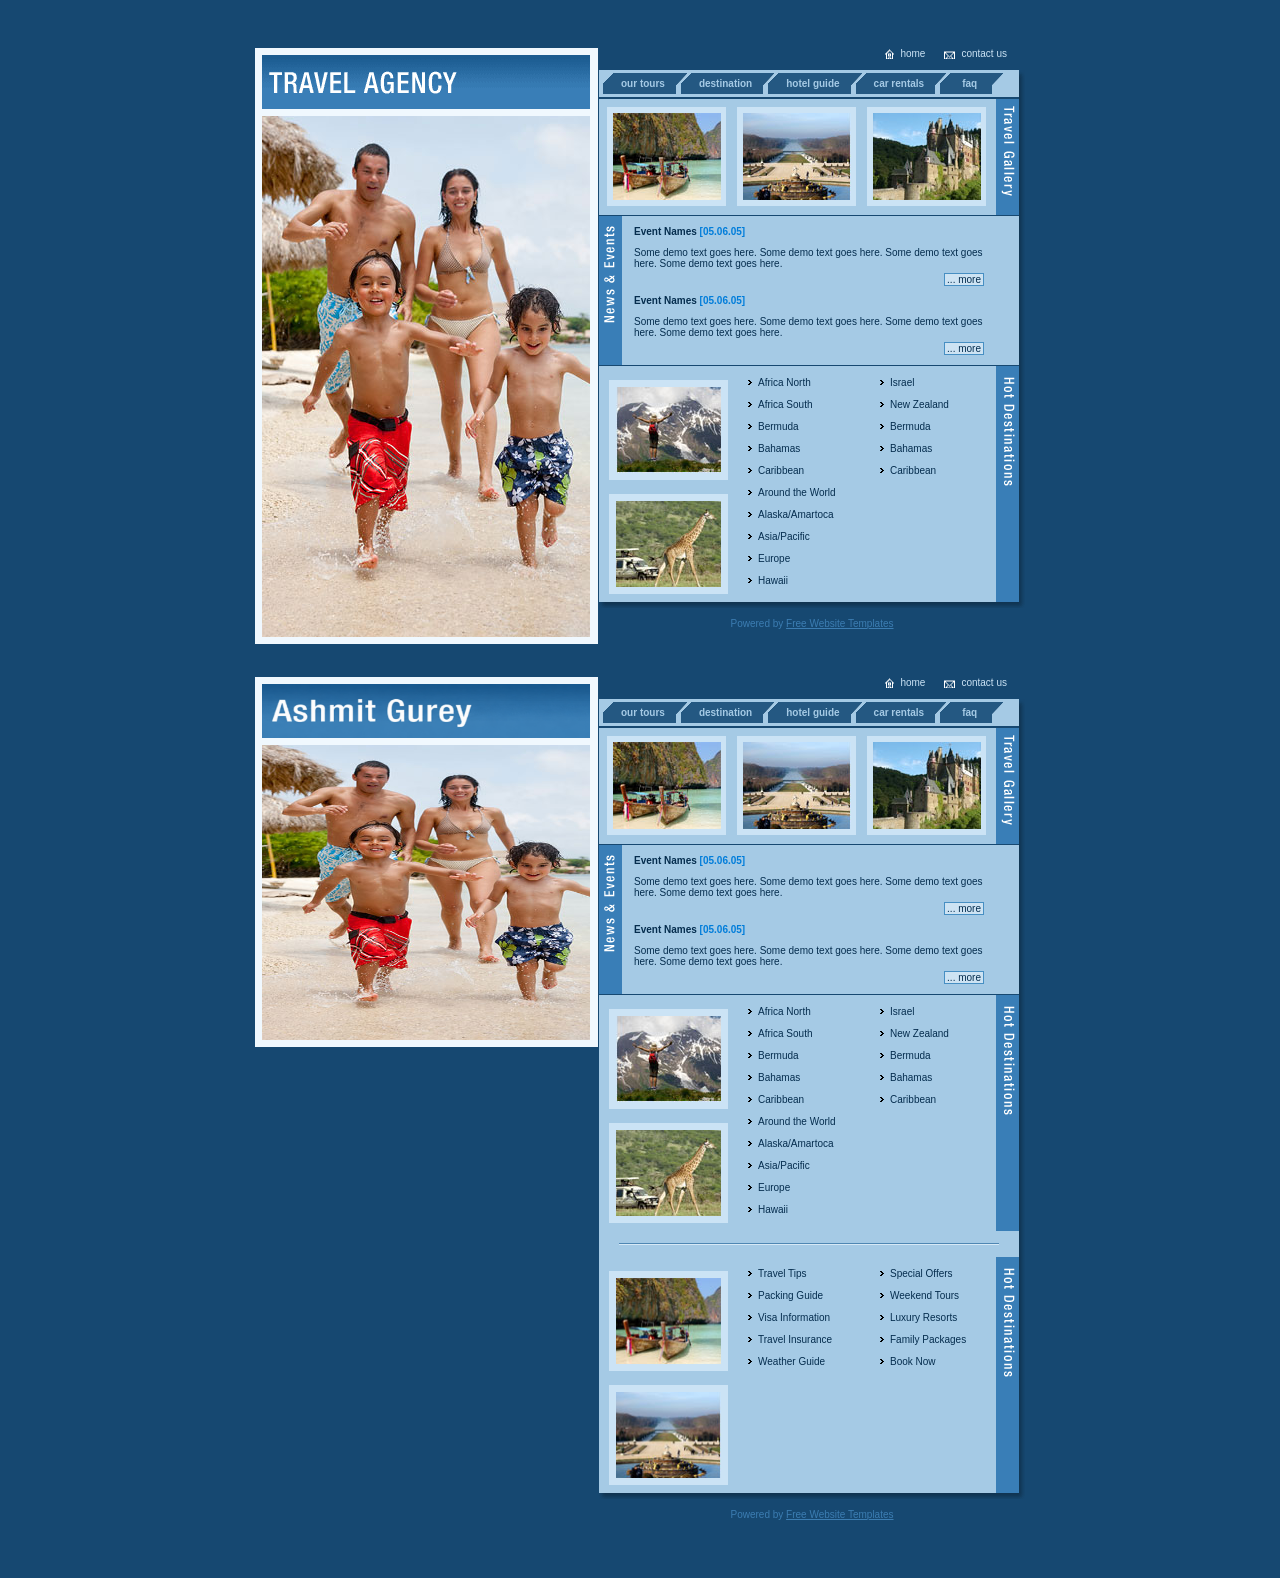
==== index.html @ b682b252 "Update index.html" ====
<!DOCTYPE html PUBLIC "-//W3C//DTD XHTML 1.0 Transitional//EN" "http://www.w3.org/TR/xhtml1/DTD/xhtml1-transitional.dtd">

<html xmlns="http://www.w3.org/1999/xhtml">
<head>
  <title>Free Website Templates</title>
  <meta http-equiv="Content-Type" content="text/html; charset=utf-8" />
  <link rel="stylesheet" href="style.css" type="text/css" media="screen" />
</head>
<!DOCTYPE html PUBLIC "-//W3C//DTD XHTML 1.0 Transitional//EN" "http://www.w3.org/TR/xhtml1/DTD/xhtml1-transitional.dtd">

<html xmlns="http://www.w3.org/1999/xhtml">
<head>
  <title>Free Website Templates</title>
  <meta http-equiv="Content-Type" content="text/html; charset=utf-8" />
  <link rel="stylesheet" href="style.css" type="text/css" media="screen" />
</head>

<body>
  <div id="wrapper">
      <div id="col">
          <h1><a href="http://www.freewebsitetemplates.com"><img src="images/logo.gif" width="328" height="54" alt="Travel Agency" /></a></h1>
          <img src="images/side_photo.jpg" width="328" height="521" alt="Climb that mountain" />
      </div><!-- end col -->
      <div id="micronav">
          <a href="http://www.freewebsitetemplates.com" class="mail">contact us</a>
          <a href="http://www.freewebsitetemplates.com" class="home">home</a>
      </div><!-- end micronav -->
      <div id="spacer"> </div>
      <div id="body">
          <div class="i"><div class="j">
              <div id="nav">
                  <span>&nbsp;</span>
                  <a href="http://www.freewebsitetemplates.com">our tours</a>
                  <a href="http://www.freewebsitetemplates.com">destination</a>
                  <a href="http://www.freewebsitetemplates.com">hotel guide</a>
                  <a href="http://www.freewebsitetemplates.com">car rentals</a>
                  <a href="http://www.freewebsitetemplates.com" class="last">faq</a>
                  <div class="clear"></div>
              </div><!-- end nav -->
              <div id="gal" class="rtitle">
                  <h2><img src="images/title_travel_gallery.gif" width="23" height="101" alt="travel gallery" /></h2>
                  
                  <div class="pic"><a href="http://www.freewebsitetemplates.com"><img src="images/photo_1.jpg" width="108" height="87" alt="photo 1" /></a></div>
                  <div class="pic"><a href="http://www.freewebsitetemplates.com"><img src="images/photo_2.jpg" width="108" height="87" alt="photo 2" /></a></div>
                  <div class="pic"><a href="http://www.freewebsitetemplates.com"><img src="images/photo_3.jpg" width="108" height="87" alt="photo 3" /></a></div>
                  
                  <div class="clear"></div>
              </div><!-- end .rtitle -->
              <div class="ltitle">
                  <h2><img src="images/title_news_and_events.gif" width="23" height="109" alt="news and events" /></h2>
                  
                  <h3><a href="http://www.freewebsitetemplates.com">Event Names</a> [05.06.05]</h3>
                  <p>Some demo text goes here. Some demo text goes here. Some demo text goes here. Some demo text goes here.</p>
                  <p class="readmore"><a href="http://www.freewebsitetemplates.com">... more</a></p>

                  <h3><a href="http://www.freewebsitetemplates.com">Event Names</a> [05.06.05]</h3>
                  <p>Some demo text goes here. Some demo text goes here. Some demo text goes here. Some demo text goes here.</p>
                  <p class="readmore"><a href="http://www.freewebsitetemplates.com">... more</a></p>
                  
                  <div class="clear"></div>
              </div><!-- end .ltitle -->
              <div class="rtitle">
                  <h2><img src="images/title_hot_destinations.gif" width="23" height="121" alt="hot destinations" /></h2>
                  
                  <div id="mgal">
                      <div class="pic"><a href="http://www.freewebsitetemplates.com"><img src="images/photo_4.jpg" width="105" height="86" alt="photo 1" /></a></div>
                      <div class="pic"><a href="http://www.freewebsitetemplates.com"><img src="images/photo_5.jpg" width="105" height="86" alt="photo 2" /></a></div>
                  </div><!-- end mgal -->
                  
                  <ul class="floating">
                      <li><a href="http://www.freewebsitetemplates.com">Africa North</a></li>
                      <li><a href="http://www.freewebsitetemplates.com">Africa South</a></li>
                      <li><a href="http://www.freewebsitetemplates.com">Bermuda</a></li>
                      <li><a href="http://www.freewebsitetemplates.com">Bahamas</a></li>
                      <li><a href="http://www.freewebsitetemplates.com">Caribbean</a></li>
                      <li><a href="http://www.freewebsitetemplates.com">Around the World</a></li>
                      <li><a href="http://www.freewebsitetemplates.com">Alaska/Amartoca</a></li>
                      <li><a href="http://www.freewebsitetemplates.com">Asia/Pacific</a></li>
                      <li><a href="http://www.freewebsitetemplates.com">Europe</a></li>
                      <li><a href="http://www.freewebsitetemplates.com">Hawaii</a></li>
                  </ul>               
                                      
                  <ul class="floating">                
                      <li><a href="http://www.freewebsitetemplates.com">Israel</a></li>
                      <li><a href="http://www.freewebsitetemplates.com">New Zealand</a></li>
                      <li><a href="http://www.freewebsitetemplates.com">Bermuda</a></li>
                      <li><a href="http://www.freewebsitetemplates.com">Bahamas</a></li>
                      <li><a href="http://www.freewebsitetemplates.com">Caribbean</a></li>
                  </ul>
                  
                  <div class="clear"></div>
              </div><!-- end .rtitle -->
          </div></div><!-- end .i, .j -->
      </div><!-- end body -->
      <div id="footer">
	  <!-- Do not remove read http://www.freewebsitetemplates.com/termsofuse/ -->
          <p>Powered by <a href="http://www.freewebsitetemplates.com">Free Website Templates</a></p>
      </div><!-- end footer -->
  </div><!-- end wrapper -->
</body>
</html>
<body>
  <div id="wrapper">
      <div id="col">
          <h1><a href="http://www.freewebsitetemplates.com"><img src="images/ChatGPT Image Jul 28, 2026 at 12_11_05 AM.png" width="328" height="54" alt="Travel Agency" /></a></h1>
          <img src="images/side_photo.jpg" width="328" height="295" alt="Climb that mountain" />
    </div><!-- end col -->
      <div id="micronav">
          <a href="http://www.freewebsitetemplates.com" class="mail">contact us</a>
          <a href="http://www.freewebsitetemplates.com" class="home">home</a>
      </div><!-- end micronav -->
      <div id="spacer"> </div>
      <div id="body">
          <div class="i"><div class="j">
              <div id="nav">
                  <span>&nbsp;</span>
                  <a href="http://www.freewebsitetemplates.com">our tours</a>
                  <a href="http://www.freewebsitetemplates.com">destination</a>
                  <a href="http://www.freewebsitetemplates.com">hotel guide</a>
                  <a href="http://www.freewebsitetemplates.com">car rentals</a>
                  <a href="http://www.freewebsitetemplates.com" class="last">faq</a>
                  <div class="clear"></div>
              </div><!-- end nav -->
              <div id="gal" class="rtitle">
                  <h2><img src="images/title_travel_gallery.gif" width="23" height="101" alt="travel gallery" /></h2>
                  
                  <div class="pic"><a href="http://www.freewebsitetemplates.com"><img src="images/photo_1.jpg" width="108" height="87" alt="photo 1" /></a></div>
                  <div class="pic"><a href="http://www.freewebsitetemplates.com"><img src="images/photo_2.jpg" width="108" height="87" alt="photo 2" /></a></div>
                  <div class="pic"><a href="http://www.freewebsitetemplates.com"><img src="images/photo_3.jpg" width="108" height="87" alt="photo 3" /></a></div>
                  
                  <div class="clear"></div>
              </div><!-- end .rtitle -->
              <div class="ltitle">
                  <h2><img src="images/title_news_and_events.gif" width="23" height="109" alt="news and events" /></h2>
                  
                  <h3><a href="http://www.freewebsitetemplates.com">Event Names</a> [05.06.05]</h3>
                  <p>Some demo text goes here. Some demo text goes here. Some demo text goes here. Some demo text goes here.</p>
                  <p class="readmore"><a href="http://www.freewebsitetemplates.com">... more</a></p>

                  <h3><a href="http://www.freewebsitetemplates.com">Event Names</a> [05.06.05]</h3>
                  <p>Some demo text goes here. Some demo text goes here. Some demo text goes here. Some demo text goes here.</p>
                  <p class="readmore"><a href="http://www.freewebsitetemplates.com">... more</a></p>
                  
                  <div class="clear"></div>
              </div><!-- end .ltitle -->
<div class="rtitle">
    <h2><img src="images/title_hot_destinations.gif" width="23" height="121" alt="hot destinations" /></h2>

    <div id="mgal">
        <div class="pic"><a href="http://www.freewebsitetemplates.com"><img src="images/photo_4.jpg" width="105" height="86" alt="photo 1" /></a></div>
        <div class="pic"><a href="http://www.freewebsitetemplates.com"><img src="images/photo_5.jpg" width="105" height="86" alt="photo 2" /></a></div>
    </div><!-- end mgal -->

    <ul class="floating">
        <li><a href="http://www.freewebsitetemplates.com">Africa North</a></li>
        <li><a href="http://www.freewebsitetemplates.com">Africa South</a></li>
        <li><a href="http://www.freewebsitetemplates.com">Bermuda</a></li>
        <li><a href="http://www.freewebsitetemplates.com">Bahamas</a></li>
        <li><a href="http://www.freewebsitetemplates.com">Caribbean</a></li>
        <li><a href="http://www.freewebsitetemplates.com">Around the World</a></li>
        <li><a href="http://www.freewebsitetemplates.com">Alaska/Amartoca</a></li>
        <li><a href="http://www.freewebsitetemplates.com">Asia/Pacific</a></li>
        <li><a href="http://www.freewebsitetemplates.com">Europe</a></li>
        <li><a href="http://www.freewebsitetemplates.com">Hawaii</a></li>
    </ul>

    <ul class="floating">
        <li><a href="http://www.freewebsitetemplates.com">Israel</a></li>
        <li><a href="http://www.freewebsitetemplates.com">New Zealand</a></li>
        <li><a href="http://www.freewebsitetemplates.com">Bermuda</a></li>
        <li><a href="http://www.freewebsitetemplates.com">Bahamas</a></li>
        <li><a href="http://www.freewebsitetemplates.com">Caribbean</a></li>
    </ul>

    <div class="clear"></div>
</div><!-- end .rtitle -->

<!-- New Block -->
<div class="section-divider"></div>
<div class="rtitle">
    <h2><img src="images/title_hot_destinations.gif" width="23" height="121" alt="travel resources" /></h2>

    <div id="mgal">
        <div class="pic">
            <a href="#"><img src="images/photo_1.jpg" width="105" height="86" alt="Travel Tips" /></a>
        </div>
        <div class="pic">
            <a href="#"><img src="images/photo_2.jpg" width="105" height="86" alt="Special Offers" /></a>
        </div>
    </div>

    <ul class="floating">
        <li><a href="#">Travel Tips</a></li>
        <li><a href="#">Packing Guide</a></li>
        <li><a href="#">Visa Information</a></li>
        <li><a href="#">Travel Insurance</a></li>
        <li><a href="#">Weather Guide</a></li>
    </ul>

    <ul class="floating">
        <li><a href="#">Special Offers</a></li>
        <li><a href="#">Weekend Tours</a></li>
        <li><a href="#">Luxury Resorts</a></li>
        <li><a href="#">Family Packages</a></li>
        <li><a href="#">Book Now</a></li>
    </ul>

    <div class="clear"></div>
</div><!-- end .rtitle -->

</div></div><!-- end .i, .j -->
</div><!-- end body -->

<div id="footer">
    <!-- Do not remove read http://www.freewebsitetemplates.com/termsofuse/ -->
    <p>Powered by <a href="http://www.freewebsitetemplates.com">Free Website Templates</a></p>
</div><!-- end footer -->
</body>
</html>
---- style.css ----
/** Tempalte 18 **/

body {
    font-family: tahoma, verdana, helvetica, arial, sans-serif;
    font-size: 10px;
    text-align: center;
}

html, body, #wrapper, h1, #nav, #nav li, #col ul, #col li {
    margin: 0;
    padding: 0;
    list-style: none;
}

th, td {
    font-size: 10px;
}

img { border: 0; }

#wrapper {
    margin: auto;
    text-align: left;
    width: 750px;
    position: relative;
}

h1, h2, h3 {
    font-size: 10px;
}


h1 {
    margin: 0;
    padding: 0;
}

h2 {
    margin: 0 0 0 0;
    padding: 0;
}

h3 {
    margin: 4px 0 0 0;
    padding: 0 0 0 0;
}

p {
    margin: 1em 0;
    padding: 0;
}

.block {
    display: block;
}

.clear {
    clear: both;
    height: 1px;
    padding-top: 0;
    margin-top: 0;
    margin-bottom: 0;
    font-size: 1px;
    line-height: 1px;
}

.left {
    float: left;
    margin: 1px 8px 0px 0px;
}

.right {
    float: right;
    margin: 1px 0px 0px 8px;
}

.softright {
    text-align: right;
}

.readmore {
    text-align: right;
    padding-right: 1em;
}

/* ***** */


body {
    background: #164871;
    color: #052D4E;
    padding-bottom: 48px;
}

#wrapper {
    margin: 48px auto 0 auto;
    width: 770px;
}

h3 {
    margin: 1em 0;
}

a {
    color: #052D4E;
    text-decoration: none;
}

a:hover {
    color: #000000;
    text-decoration: underline;
}

.readmore { margin-top: -0.5em }

/* col */

#col {
    position: absolute;
    top: 0;
    left: 0;
    width: 329px;
    background: #F0F8FE;
    padding: 7px;
}

* html #col {
    width: 343px;
    w\idth: 329px;
}

#col h1 {
    margin: 0 0 7px 0;
    padding: 0;
}

/* micronav */

#micronav {
    position: absolute;
    top: 0px; right: 0px;
    width: 15em;
    text-align: right;
}

#micronav a {
    color: #CBE3F5;
    text-decoration: none;
    padding-right: 18px;
    display: block;
    float: right;
}

#micronav a.home {
    padding-left: 16px;
    position: relative;
    background: url(images/ico_home.gif) center left no-repeat;
}

#micronav a.mail {
    padding-left: 18px;
    background: url(images/ico_email.gif) center left no-repeat;
}

#micronav a:hover {
    color: #fff;
}

/* body */

#spacer {
    height: 2.2em;
}

#body {
    margin: 0 0 0 344px;
    width: 426px;
    background: #A5CAE5 url(images/shadow_r.gif) top right repeat-y;
}

#body .i { background: url(images/shadow_tr.gif) top right no-repeat; }
#body .j { background: url(images/shadow_b.gif) bottom left no-repeat; }

#body .j {
    padding: 0 6px 6px 0;
}

#body h3 {
    font-weight: bold;
    color: #007DDA;
}

#body h3 a {
    color: #052D4E;
    text-decoration: none;
}

#body .readmore a {
    border: 1px solid #478FC3;
    background: #CDE3F3;
    color: #052D4E;
    text-decoration: none;
    padding: 0 2px;
}

#body .readmore a:hover {
    background: #478FC3;
    color: #fff;
}


* html #body h3 { margin-top: 2em; }
* html .readmore a { float: right; }

ul {
    margin: 0;
    padding: 0;
}

li {
    list-style: none;
    margin: 1.1em 0;
    padding: 0 0 0 10px;
    background: url(images/bullet.gif) left center no-repeat;
}

/* nav */

#nav {
    padding: 3px 2px 2px 2px;
    border-bottom: 2px solid #164871;
}

* html #nav .clear {
    margin-top: -1px;
    marg\in-top: -4px;
}

#nav span {
    float: left;
    width: 10px;
    padding: 5px 0;
    margin-left: 2px;
    background: #245882 url(images/menu_l.gif) no-repeat;
}

#nav a {
    float: left;
    color: #A5CAE5;
    background: #245882 url(images/menu_split.gif) top right no-repeat;
    padding: 5px 26px 5px 8px;
    font-weight: bold;
    text-decoration: none;
}

#nav a.last {
    background-image: url(images/menu_r.gif);
    padding-left: 12px;
    padding-right: 26px;
}

#nav a:hover {
    color: #fff;
}

/* body */

#body .ltitle, #body .rtitle {
    padding-right: 25px;
    padding-left: 35px;
}

* html #body .ltitle, * html #body .rtitle  {
    height: 1%;
}

#body .ltitle {
    border-top: 1px solid #164871;
    border-bottom: 1px solid #164871;
}

#body .rtitle {
    background: url(images/title_bg.gif) top right repeat-y;
}

#body .ltitle {
    background: url(images/title_bg.gif) top left repeat-y;
}

#body .rtitle h2 {
    float: right;
    width: 25px;
    text-align: right;
    margin-right: -25px;
    display: inline;
}

#body .ltitle h2 {
    float: left;
    width: 23px;
    margin-left: -35px;
    display: inline;
}

/* gal */

#body #gal {
    padding-left: 0;
}

#gal .pic {
    float: left;
    width: 107px;
    padding: 6px;
    margin: 8px 3px 8px 8px;
    display: inline;
    background: #CBE3F5;
}

* html #gal .pic {
    width: 119px;
    w\idth: 107px;
}

#gal .clear {
    float: none;
    clear: both;
}

/* hotstuff */

#mgal {
    float: left;
    width: 119px;
    margin-left: -25px;
    display: inline;
}

#mgal .pic {
    padding: 7px 0;
    margin: 14px 0 7px 0;
    text-align: center;
    background: #CBE3F5;
}

.floating {
    float: left;
    width: 112px;
    margin-left: 20px;
    display: inline;
}

/* footer */

#footer {
    text-align: center;
    margin-left: 344px;
    color: #3C7DB2;
}

#footer a {
    color: #3C7DB2;
    text-decoration: underline;
}

#footer a:hover {
    color: #fff;
}
.section-divider {
    margin: 12px 20px;
    border-top: 1px solid #4f87b3;
    border-bottom: 1px solid #d7e9f6;
    height: 0;
    clear: both;
}
---- style.css ----
/** Tempalte 18 **/

body {
    font-family: tahoma, verdana, helvetica, arial, sans-serif;
    font-size: 10px;
    text-align: center;
}

html, body, #wrapper, h1, #nav, #nav li, #col ul, #col li {
    margin: 0;
    padding: 0;
    list-style: none;
}

th, td {
    font-size: 10px;
}

img { border: 0; }

#wrapper {
    margin: auto;
    text-align: left;
    width: 750px;
    position: relative;
}

h1, h2, h3 {
    font-size: 10px;
}


h1 {
    margin: 0;
    padding: 0;
}

h2 {
    margin: 0 0 0 0;
    padding: 0;
}

h3 {
    margin: 4px 0 0 0;
    padding: 0 0 0 0;
}

p {
    margin: 1em 0;
    padding: 0;
}

.block {
    display: block;
}

.clear {
    clear: both;
    height: 1px;
    padding-top: 0;
    margin-top: 0;
    margin-bottom: 0;
    font-size: 1px;
    line-height: 1px;
}

.left {
    float: left;
    margin: 1px 8px 0px 0px;
}

.right {
    float: right;
    margin: 1px 0px 0px 8px;
}

.softright {
    text-align: right;
}

.readmore {
    text-align: right;
    padding-right: 1em;
}

/* ***** */


body {
    background: #164871;
    color: #052D4E;
    padding-bottom: 48px;
}

#wrapper {
    margin: 48px auto 0 auto;
    width: 770px;
}

h3 {
    margin: 1em 0;
}

a {
    color: #052D4E;
    text-decoration: none;
}

a:hover {
    color: #000000;
    text-decoration: underline;
}

.readmore { margin-top: -0.5em }

/* col */

#col {
    position: absolute;
    top: 0;
    left: 0;
    width: 329px;
    background: #F0F8FE;
    padding: 7px;
}

* html #col {
    width: 343px;
    w\idth: 329px;
}

#col h1 {
    margin: 0 0 7px 0;
    padding: 0;
}

/* micronav */

#micronav {
    position: absolute;
    top: 0px; right: 0px;
    width: 15em;
    text-align: right;
}

#micronav a {
    color: #CBE3F5;
    text-decoration: none;
    padding-right: 18px;
    display: block;
    float: right;
}

#micronav a.home {
    padding-left: 16px;
    position: relative;
    background: url(images/ico_home.gif) center left no-repeat;
}

#micronav a.mail {
    padding-left: 18px;
    background: url(images/ico_email.gif) center left no-repeat;
}

#micronav a:hover {
    color: #fff;
}

/* body */

#spacer {
    height: 2.2em;
}

#body {
    margin: 0 0 0 344px;
    width: 426px;
    background: #A5CAE5 url(images/shadow_r.gif) top right repeat-y;
}

#body .i { background: url(images/shadow_tr.gif) top right no-repeat; }
#body .j { background: url(images/shadow_b.gif) bottom left no-repeat; }

#body .j {
    padding: 0 6px 6px 0;
}

#body h3 {
    font-weight: bold;
    color: #007DDA;
}

#body h3 a {
    color: #052D4E;
    text-decoration: none;
}

#body .readmore a {
    border: 1px solid #478FC3;
    background: #CDE3F3;
    color: #052D4E;
    text-decoration: none;
    padding: 0 2px;
}

#body .readmore a:hover {
    background: #478FC3;
    color: #fff;
}


* html #body h3 { margin-top: 2em; }
* html .readmore a { float: right; }

ul {
    margin: 0;
    padding: 0;
}

li {
    list-style: none;
    margin: 1.1em 0;
    padding: 0 0 0 10px;
    background: url(images/bullet.gif) left center no-repeat;
}

/* nav */

#nav {
    padding: 3px 2px 2px 2px;
    border-bottom: 2px solid #164871;
}

* html #nav .clear {
    margin-top: -1px;
    marg\in-top: -4px;
}

#nav span {
    float: left;
    width: 10px;
    padding: 5px 0;
    margin-left: 2px;
    background: #245882 url(images/menu_l.gif) no-repeat;
}

#nav a {
    float: left;
    color: #A5CAE5;
    background: #245882 url(images/menu_split.gif) top right no-repeat;
    padding: 5px 26px 5px 8px;
    font-weight: bold;
    text-decoration: none;
}

#nav a.last {
    background-image: url(images/menu_r.gif);
    padding-left: 12px;
    padding-right: 26px;
}

#nav a:hover {
    color: #fff;
}

/* body */

#body .ltitle, #body .rtitle {
    padding-right: 25px;
    padding-left: 35px;
}

* html #body .ltitle, * html #body .rtitle  {
    height: 1%;
}

#body .ltitle {
    border-top: 1px solid #164871;
    border-bottom: 1px solid #164871;
}

#body .rtitle {
    background: url(images/title_bg.gif) top right repeat-y;
}

#body .ltitle {
    background: url(images/title_bg.gif) top left repeat-y;
}

#body .rtitle h2 {
    float: right;
    width: 25px;
    text-align: right;
    margin-right: -25px;
    display: inline;
}

#body .ltitle h2 {
    float: left;
    width: 23px;
    margin-left: -35px;
    display: inline;
}

/* gal */

#body #gal {
    padding-left: 0;
}

#gal .pic {
    float: left;
    width: 107px;
    padding: 6px;
    margin: 8px 3px 8px 8px;
    display: inline;
    background: #CBE3F5;
}

* html #gal .pic {
    width: 119px;
    w\idth: 107px;
}

#gal .clear {
    float: none;
    clear: both;
}

/* hotstuff */

#mgal {
    float: left;
    width: 119px;
    margin-left: -25px;
    display: inline;
}

#mgal .pic {
    padding: 7px 0;
    margin: 14px 0 7px 0;
    text-align: center;
    background: #CBE3F5;
}

.floating {
    float: left;
    width: 112px;
    margin-left: 20px;
    display: inline;
}

/* footer */

#footer {
    text-align: center;
    margin-left: 344px;
    color: #3C7DB2;
}

#footer a {
    color: #3C7DB2;
    text-decoration: underline;
}

#footer a:hover {
    color: #fff;
}
.section-divider {
    margin: 12px 20px;
    border-top: 1px solid #4f87b3;
    border-bottom: 1px solid #d7e9f6;
    height: 0;
    clear: both;
}
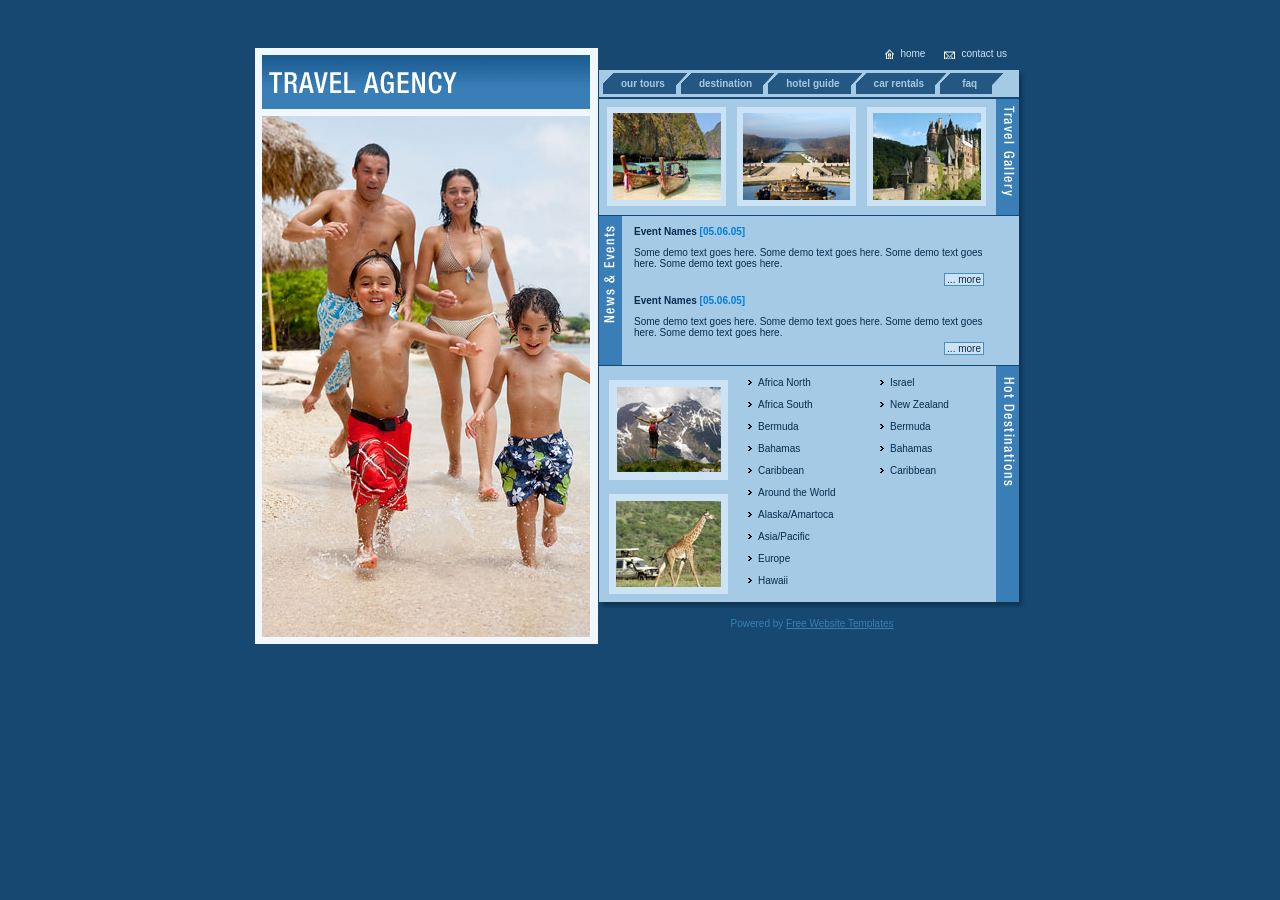
==== commit 8f89a462: "Update index.html" ====
--- a/index.html
+++ b/index.html
@@ -1,12 +1,3 @@
-
-<!DOCTYPE html PUBLIC "-//W3C//DTD XHTML 1.0 Transitional//EN" "http://www.w3.org/TR/xhtml1/DTD/xhtml1-transitional.dtd">
-
-<html xmlns="http://www.w3.org/1999/xhtml">
-<head>
-  <title>Free Website Templates</title>
-  <meta http-equiv="Content-Type" content="text/html; charset=utf-8" />
-  <link rel="stylesheet" href="style.css" type="text/css" media="screen" />
-</head>
 <!DOCTYPE html PUBLIC "-//W3C//DTD XHTML 1.0 Transitional//EN" "http://www.w3.org/TR/xhtml1/DTD/xhtml1-transitional.dtd">
 
 <html xmlns="http://www.w3.org/1999/xhtml">
@@ -100,121 +91,3 @@
   </div><!-- end wrapper -->
 </body>
 </html>
-<body>
-  <div id="wrapper">
-      <div id="col">
-          <h1><a href="http://www.freewebsitetemplates.com"><img src="images/ChatGPT Image Jul 28, 2026 at 12_11_05 AM.png" width="328" height="54" alt="Travel Agency" /></a></h1>
-          <img src="images/side_photo.jpg" width="328" height="295" alt="Climb that mountain" />
-    </div><!-- end col -->
-      <div id="micronav">
-          <a href="http://www.freewebsitetemplates.com" class="mail">contact us</a>
-          <a href="http://www.freewebsitetemplates.com" class="home">home</a>
-      </div><!-- end micronav -->
-      <div id="spacer"> </div>
-      <div id="body">
-          <div class="i"><div class="j">
-              <div id="nav">
-                  <span>&nbsp;</span>
-                  <a href="http://www.freewebsitetemplates.com">our tours</a>
-                  <a href="http://www.freewebsitetemplates.com">destination</a>
-                  <a href="http://www.freewebsitetemplates.com">hotel guide</a>
-                  <a href="http://www.freewebsitetemplates.com">car rentals</a>
-                  <a href="http://www.freewebsitetemplates.com" class="last">faq</a>
-                  <div class="clear"></div>
-              </div><!-- end nav -->
-              <div id="gal" class="rtitle">
-                  <h2><img src="images/title_travel_gallery.gif" width="23" height="101" alt="travel gallery" /></h2>
-                  
-                  <div class="pic"><a href="http://www.freewebsitetemplates.com"><img src="images/photo_1.jpg" width="108" height="87" alt="photo 1" /></a></div>
-                  <div class="pic"><a href="http://www.freewebsitetemplates.com"><img src="images/photo_2.jpg" width="108" height="87" alt="photo 2" /></a></div>
-                  <div class="pic"><a href="http://www.freewebsitetemplates.com"><img src="images/photo_3.jpg" width="108" height="87" alt="photo 3" /></a></div>
-                  
-                  <div class="clear"></div>
-              </div><!-- end .rtitle -->
-              <div class="ltitle">
-                  <h2><img src="images/title_news_and_events.gif" width="23" height="109" alt="news and events" /></h2>
-                  
-                  <h3><a href="http://www.freewebsitetemplates.com">Event Names</a> [05.06.05]</h3>
-                  <p>Some demo text goes here. Some demo text goes here. Some demo text goes here. Some demo text goes here.</p>
-                  <p class="readmore"><a href="http://www.freewebsitetemplates.com">... more</a></p>
-
-                  <h3><a href="http://www.freewebsitetemplates.com">Event Names</a> [05.06.05]</h3>
-                  <p>Some demo text goes here. Some demo text goes here. Some demo text goes here. Some demo text goes here.</p>
-                  <p class="readmore"><a href="http://www.freewebsitetemplates.com">... more</a></p>
-                  
-                  <div class="clear"></div>
-              </div><!-- end .ltitle -->
-<div class="rtitle">
-    <h2><img src="images/title_hot_destinations.gif" width="23" height="121" alt="hot destinations" /></h2>
-
-    <div id="mgal">
-        <div class="pic"><a href="http://www.freewebsitetemplates.com"><img src="images/photo_4.jpg" width="105" height="86" alt="photo 1" /></a></div>
-        <div class="pic"><a href="http://www.freewebsitetemplates.com"><img src="images/photo_5.jpg" width="105" height="86" alt="photo 2" /></a></div>
-    </div><!-- end mgal -->
-
-    <ul class="floating">
-        <li><a href="http://www.freewebsitetemplates.com">Africa North</a></li>
-        <li><a href="http://www.freewebsitetemplates.com">Africa South</a></li>
-        <li><a href="http://www.freewebsitetemplates.com">Bermuda</a></li>
-        <li><a href="http://www.freewebsitetemplates.com">Bahamas</a></li>
-        <li><a href="http://www.freewebsitetemplates.com">Caribbean</a></li>
-        <li><a href="http://www.freewebsitetemplates.com">Around the World</a></li>
-        <li><a href="http://www.freewebsitetemplates.com">Alaska/Amartoca</a></li>
-        <li><a href="http://www.freewebsitetemplates.com">Asia/Pacific</a></li>
-        <li><a href="http://www.freewebsitetemplates.com">Europe</a></li>
-        <li><a href="http://www.freewebsitetemplates.com">Hawaii</a></li>
-    </ul>
-
-    <ul class="floating">
-        <li><a href="http://www.freewebsitetemplates.com">Israel</a></li>
-        <li><a href="http://www.freewebsitetemplates.com">New Zealand</a></li>
-        <li><a href="http://www.freewebsitetemplates.com">Bermuda</a></li>
-        <li><a href="http://www.freewebsitetemplates.com">Bahamas</a></li>
-        <li><a href="http://www.freewebsitetemplates.com">Caribbean</a></li>
-    </ul>
-
-    <div class="clear"></div>
-</div><!-- end .rtitle -->
-
-<!-- New Block -->
-<div class="section-divider"></div>
-<div class="rtitle">
-    <h2><img src="images/title_hot_destinations.gif" width="23" height="121" alt="travel resources" /></h2>
-
-    <div id="mgal">
-        <div class="pic">
-            <a href="#"><img src="images/photo_1.jpg" width="105" height="86" alt="Travel Tips" /></a>
-        </div>
-        <div class="pic">
-            <a href="#"><img src="images/photo_2.jpg" width="105" height="86" alt="Special Offers" /></a>
-        </div>
-    </div>
-
-    <ul class="floating">
-        <li><a href="#">Travel Tips</a></li>
-        <li><a href="#">Packing Guide</a></li>
-        <li><a href="#">Visa Information</a></li>
-        <li><a href="#">Travel Insurance</a></li>
-        <li><a href="#">Weather Guide</a></li>
-    </ul>
-
-    <ul class="floating">
-        <li><a href="#">Special Offers</a></li>
-        <li><a href="#">Weekend Tours</a></li>
-        <li><a href="#">Luxury Resorts</a></li>
-        <li><a href="#">Family Packages</a></li>
-        <li><a href="#">Book Now</a></li>
-    </ul>
-
-    <div class="clear"></div>
-</div><!-- end .rtitle -->
-
-</div></div><!-- end .i, .j -->
-</div><!-- end body -->
-
-<div id="footer">
-    <!-- Do not remove read http://www.freewebsitetemplates.com/termsofuse/ -->
-    <p>Powered by <a href="http://www.freewebsitetemplates.com">Free Website Templates</a></p>
-</div><!-- end footer -->
-</body>
-</html>
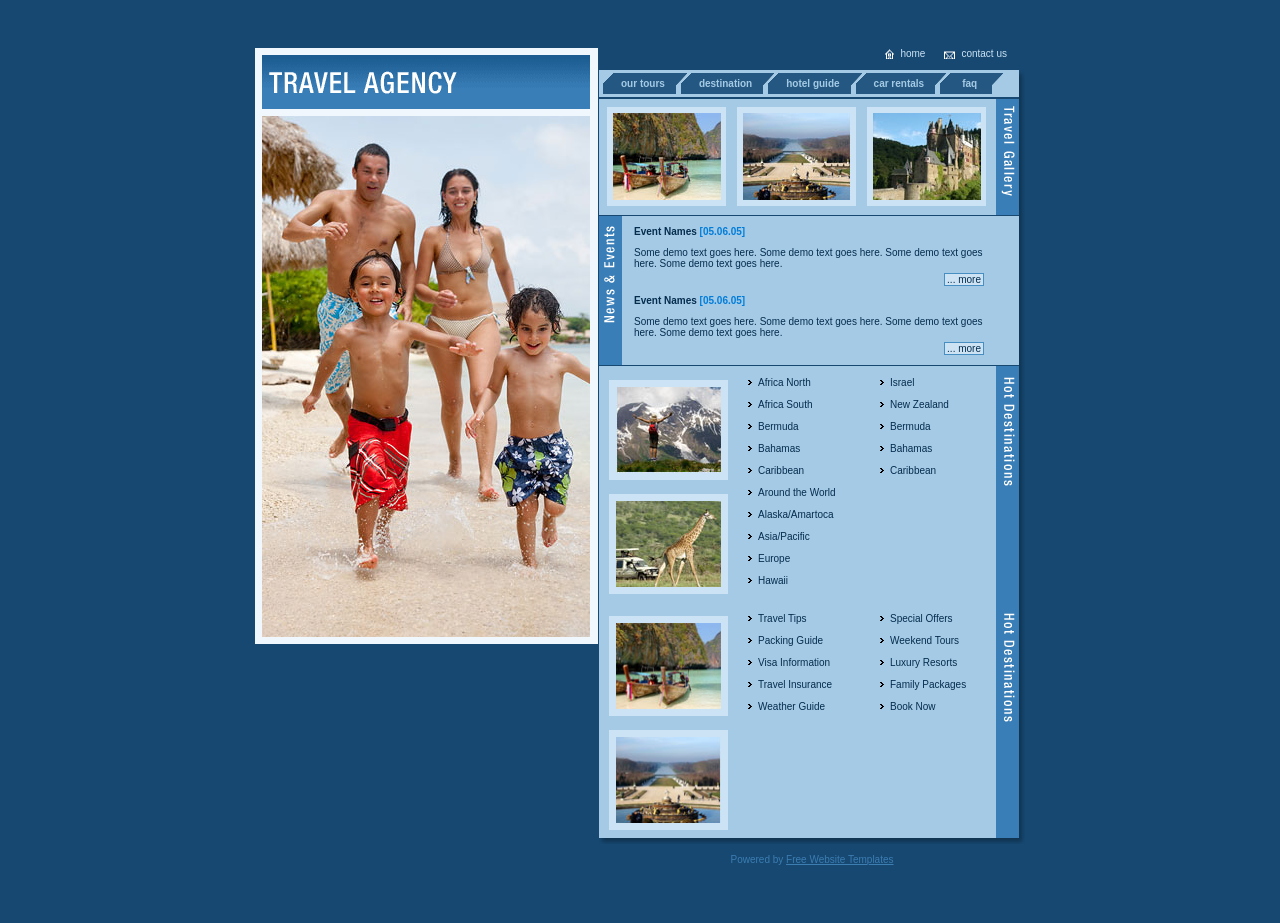
==== commit 7541d741: "Update index.html" ====
--- a/index.html
+++ b/index.html
@@ -51,43 +51,76 @@
                   
                   <div class="clear"></div>
               </div><!-- end .ltitle -->
-              <div class="rtitle">
-                  <h2><img src="images/title_hot_destinations.gif" width="23" height="121" alt="hot destinations" /></h2>
-                  
-                  <div id="mgal">
-                      <div class="pic"><a href="http://www.freewebsitetemplates.com"><img src="images/photo_4.jpg" width="105" height="86" alt="photo 1" /></a></div>
-                      <div class="pic"><a href="http://www.freewebsitetemplates.com"><img src="images/photo_5.jpg" width="105" height="86" alt="photo 2" /></a></div>
-                  </div><!-- end mgal -->
-                  
-                  <ul class="floating">
-                      <li><a href="http://www.freewebsitetemplates.com">Africa North</a></li>
-                      <li><a href="http://www.freewebsitetemplates.com">Africa South</a></li>
-                      <li><a href="http://www.freewebsitetemplates.com">Bermuda</a></li>
-                      <li><a href="http://www.freewebsitetemplates.com">Bahamas</a></li>
-                      <li><a href="http://www.freewebsitetemplates.com">Caribbean</a></li>
-                      <li><a href="http://www.freewebsitetemplates.com">Around the World</a></li>
-                      <li><a href="http://www.freewebsitetemplates.com">Alaska/Amartoca</a></li>
-                      <li><a href="http://www.freewebsitetemplates.com">Asia/Pacific</a></li>
-                      <li><a href="http://www.freewebsitetemplates.com">Europe</a></li>
-                      <li><a href="http://www.freewebsitetemplates.com">Hawaii</a></li>
-                  </ul>               
-                                      
-                  <ul class="floating">                
-                      <li><a href="http://www.freewebsitetemplates.com">Israel</a></li>
-                      <li><a href="http://www.freewebsitetemplates.com">New Zealand</a></li>
-                      <li><a href="http://www.freewebsitetemplates.com">Bermuda</a></li>
-                      <li><a href="http://www.freewebsitetemplates.com">Bahamas</a></li>
-                      <li><a href="http://www.freewebsitetemplates.com">Caribbean</a></li>
-                  </ul>
-                  
-                  <div class="clear"></div>
-              </div><!-- end .rtitle -->
-          </div></div><!-- end .i, .j -->
-      </div><!-- end body -->
-      <div id="footer">
-	  <!-- Do not remove read http://www.freewebsitetemplates.com/termsofuse/ -->
-          <p>Powered by <a href="http://www.freewebsitetemplates.com">Free Website Templates</a></p>
-      </div><!-- end footer -->
-  </div><!-- end wrapper -->
+            <div class="rtitle">
+    <h2><img src="images/title_hot_destinations.gif" width="23" height="121" alt="hot destinations" /></h2>
+
+    <div id="mgal">
+        <div class="pic"><a href="http://www.freewebsitetemplates.com"><img src="images/photo_4.jpg" width="105" height="86" alt="photo 1" /></a></div>
+        <div class="pic"><a href="http://www.freewebsitetemplates.com"><img src="images/photo_5.jpg" width="105" height="86" alt="photo 2" /></a></div>
+    </div><!-- end mgal -->
+
+    <ul class="floating">
+        <li><a href="http://www.freewebsitetemplates.com">Africa North</a></li>
+        <li><a href="http://www.freewebsitetemplates.com">Africa South</a></li>
+        <li><a href="http://www.freewebsitetemplates.com">Bermuda</a></li>
+        <li><a href="http://www.freewebsitetemplates.com">Bahamas</a></li>
+        <li><a href="http://www.freewebsitetemplates.com">Caribbean</a></li>
+        <li><a href="http://www.freewebsitetemplates.com">Around the World</a></li>
+        <li><a href="http://www.freewebsitetemplates.com">Alaska/Amartoca</a></li>
+        <li><a href="http://www.freewebsitetemplates.com">Asia/Pacific</a></li>
+        <li><a href="http://www.freewebsitetemplates.com">Europe</a></li>
+        <li><a href="http://www.freewebsitetemplates.com">Hawaii</a></li>
+    </ul>
+
+    <ul class="floating">
+        <li><a href="http://www.freewebsitetemplates.com">Israel</a></li>
+        <li><a href="http://www.freewebsitetemplates.com">New Zealand</a></li>
+        <li><a href="http://www.freewebsitetemplates.com">Bermuda</a></li>
+        <li><a href="http://www.freewebsitetemplates.com">Bahamas</a></li>
+        <li><a href="http://www.freewebsitetemplates.com">Caribbean</a></li>
+    </ul>
+
+    <div class="clear"></div>
+</div><!-- end .rtitle -->
+
+<!-- New Block -->
+<div class="rtitle">
+    <h2><img src="images/title_hot_destinations.gif" width="23" height="121" alt="travel resources" /></h2>
+
+    <div id="mgal">
+        <div class="pic">
+            <a href="#"><img src="images/photo_1.jpg" width="105" height="86" alt="Travel Tips" /></a>
+        </div>
+        <div class="pic">
+            <a href="#"><img src="images/photo_2.jpg" width="105" height="86" alt="Special Offers" /></a>
+        </div>
+    </div>
+
+    <ul class="floating">
+        <li><a href="#">Travel Tips</a></li>
+        <li><a href="#">Packing Guide</a></li>
+        <li><a href="#">Visa Information</a></li>
+        <li><a href="#">Travel Insurance</a></li>
+        <li><a href="#">Weather Guide</a></li>
+    </ul>
+
+    <ul class="floating">
+        <li><a href="#">Special Offers</a></li>
+        <li><a href="#">Weekend Tours</a></li>
+        <li><a href="#">Luxury Resorts</a></li>
+        <li><a href="#">Family Packages</a></li>
+        <li><a href="#">Book Now</a></li>
+    </ul>
+
+    <div class="clear"></div>
+</div><!-- end .rtitle -->
+
+</div></div><!-- end .i, .j -->
+</div><!-- end body -->
+
+<div id="footer">
+    <!-- Do not remove read http://www.freewebsitetemplates.com/termsofuse/ -->
+    <p>Powered by <a href="http://www.freewebsitetemplates.com">Free Website Templates</a></p>
+</div><!-- end footer -->
 </body>
 </html>
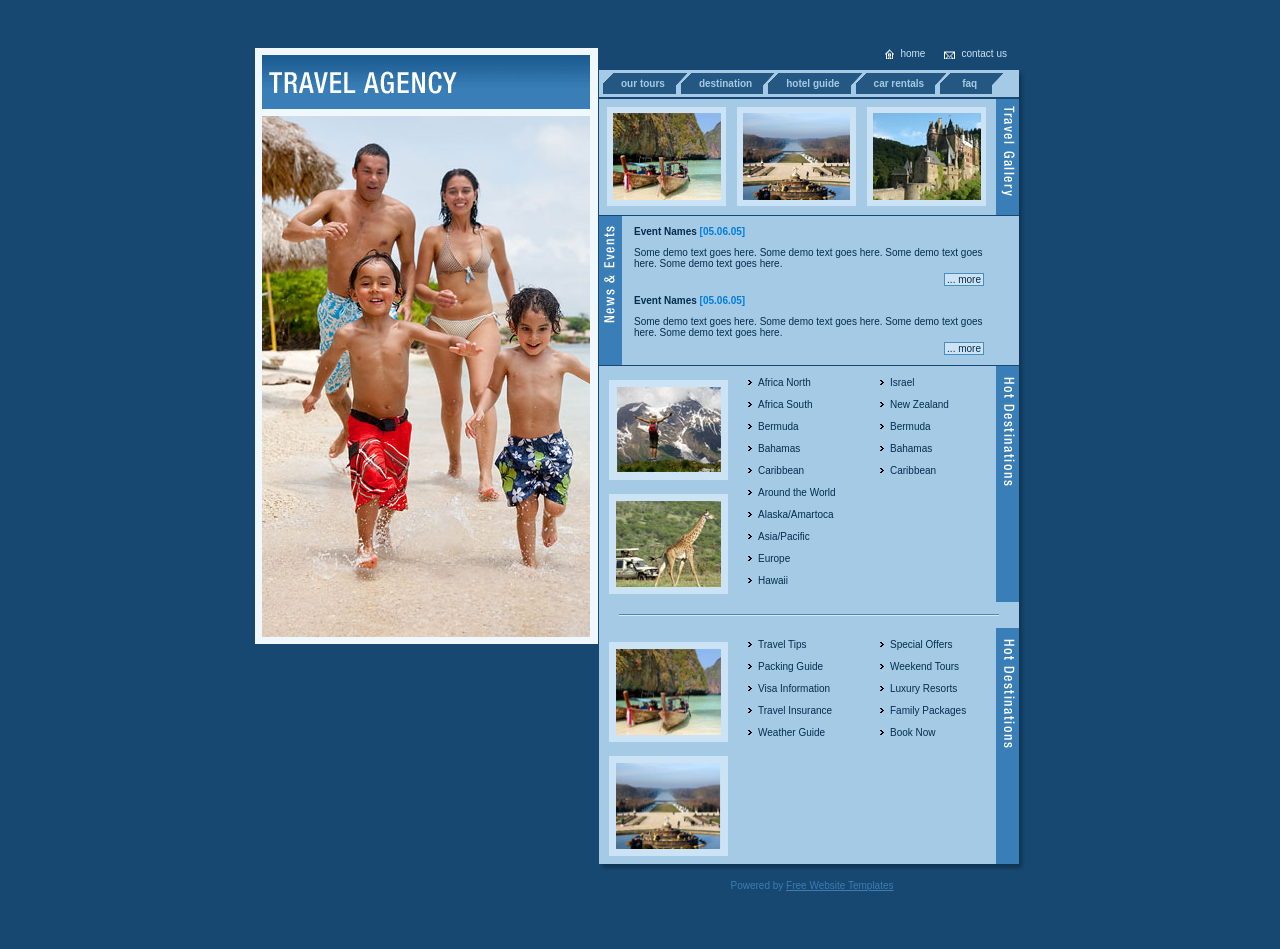
==== commit 253122c5: "Update index.html" ====
--- a/index.html
+++ b/index.html
@@ -84,6 +84,7 @@
 </div><!-- end .rtitle -->
 
 <!-- New Block -->
+<div class="section-divider"></div>
 <div class="rtitle">
     <h2><img src="images/title_hot_destinations.gif" width="23" height="121" alt="travel resources" /></h2>
 
--- a/style.css
+++ b/style.css
@@ -373,5 +373,8 @@
     height: 0;
     clear: both;
 }
-
-
+#wrapper,
+#body {
+    overflow: hidden;
+}
+
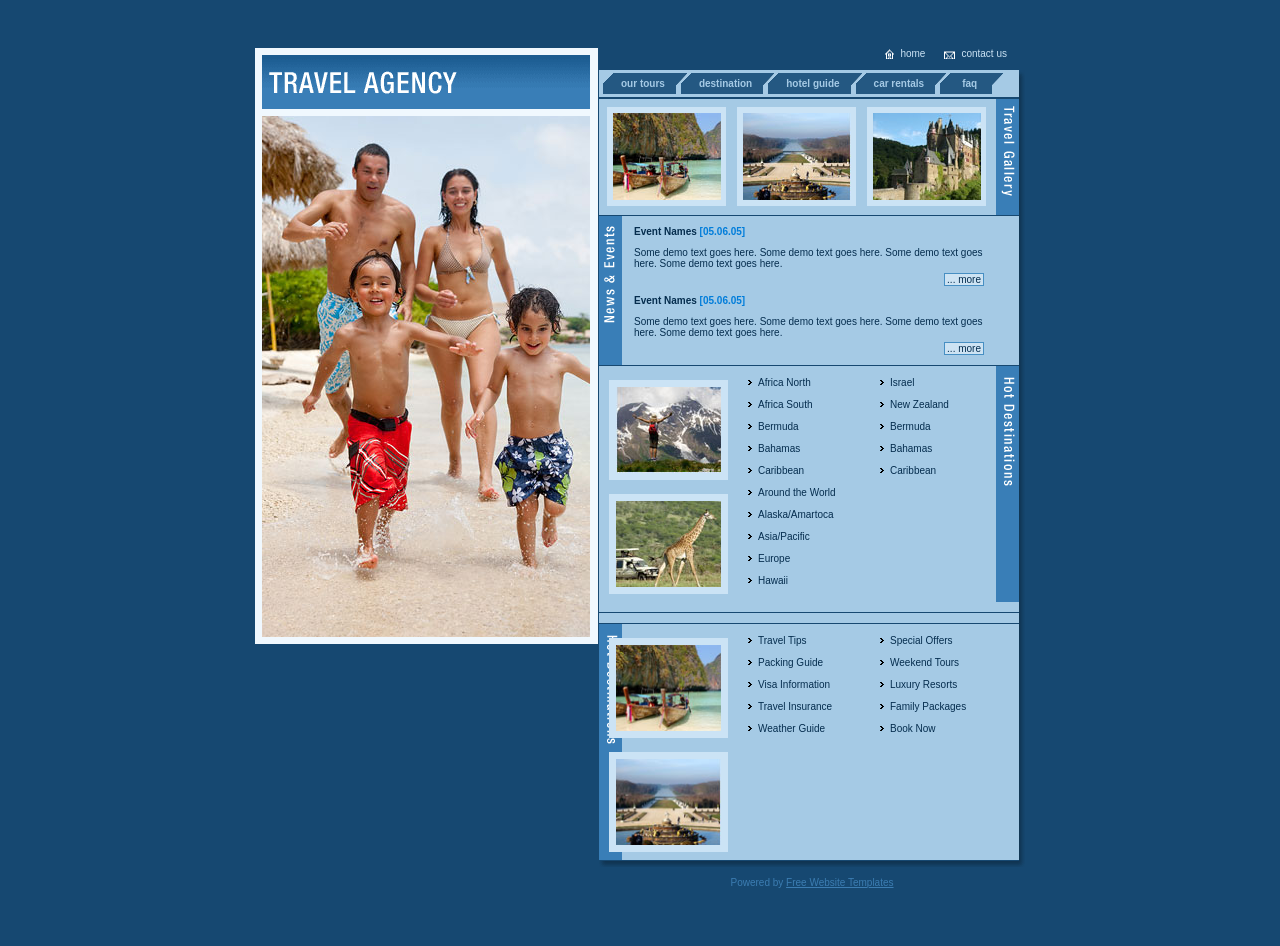
==== commit 72b56daa: "Update index.html" ====
--- a/index.html
+++ b/index.html
@@ -85,7 +85,7 @@
 
 <!-- New Block -->
 <div class="section-divider"></div>
-<div class="rtitle">
+<div class="ltitle">
     <h2><img src="images/title_hot_destinations.gif" width="23" height="121" alt="travel resources" /></h2>
 
     <div id="mgal">
@@ -114,7 +114,7 @@
     </ul>
 
     <div class="clear"></div>
-</div><!-- end .rtitle -->
+</div><!-- end .ltitle -->
 
 </div></div><!-- end .i, .j -->
 </div><!-- end body -->
--- a/style.css
+++ b/style.css
@@ -367,10 +367,8 @@
     color: #fff;
 }
 .section-divider {
-    margin: 12px 20px;
-    border-top: 1px solid #4f87b3;
-    border-bottom: 1px solid #d7e9f6;
-    height: 0;
+    border-top: 1px solid #164871;
+    margin: 10px 0;
     clear: both;
 }
 #wrapper,
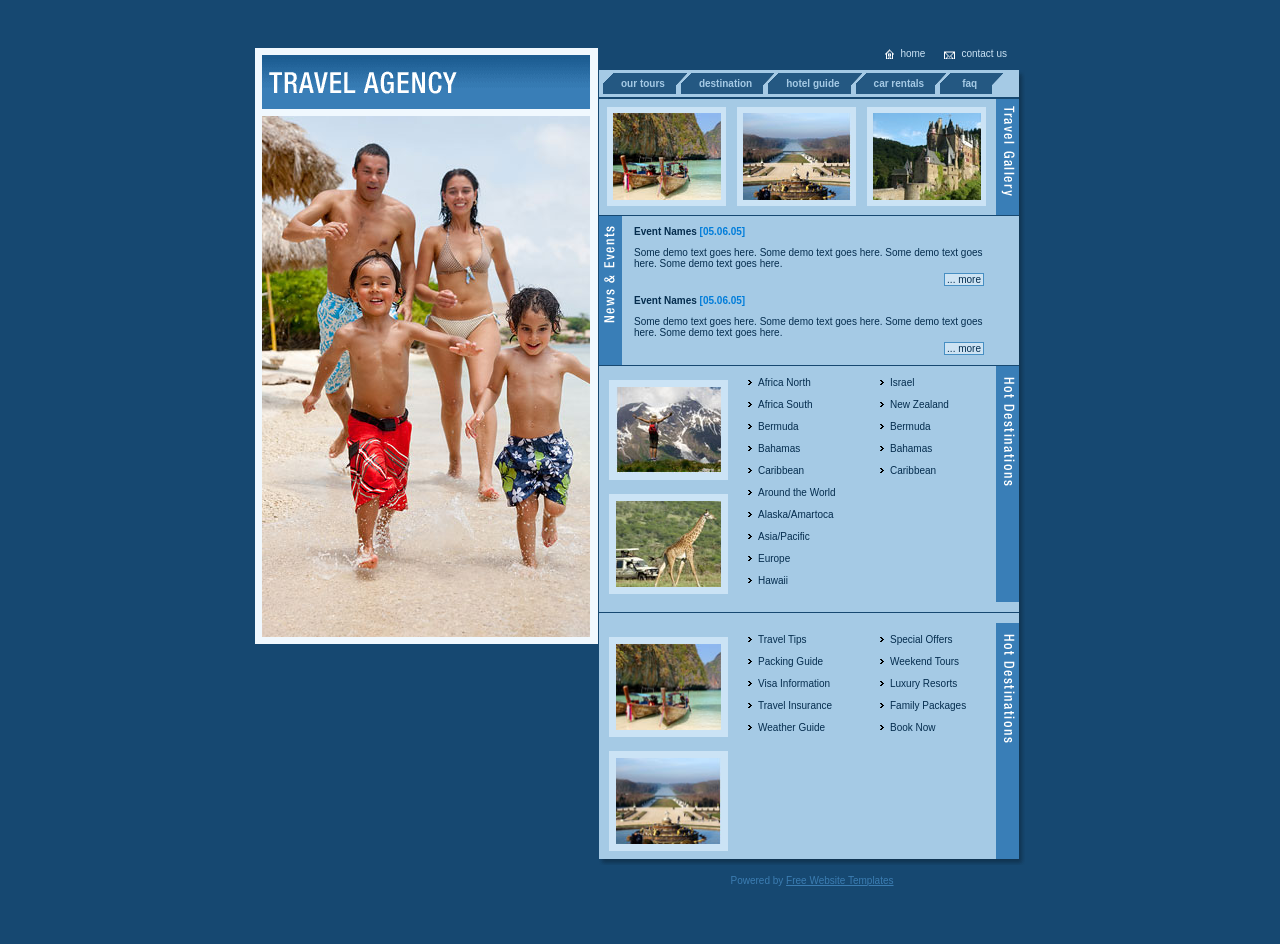
==== commit d1ad3ef0: "Update index.html" ====
--- a/index.html
+++ b/index.html
@@ -85,7 +85,7 @@
 
 <!-- New Block -->
 <div class="section-divider"></div>
-<div class="ltitle">
+<div class="rtitle">
     <h2><img src="images/title_hot_destinations.gif" width="23" height="121" alt="travel resources" /></h2>
 
     <div id="mgal">
@@ -114,7 +114,7 @@
     </ul>
 
     <div class="clear"></div>
-</div><!-- end .ltitle -->
+</div><!-- end .rtitle -->
 
 </div></div><!-- end .i, .j -->
 </div><!-- end body -->
--- a/style.css
+++ b/style.css
@@ -371,8 +371,4 @@
     margin: 10px 0;
     clear: both;
 }
-#wrapper,
-#body {
-    overflow: hidden;
-}
-
+
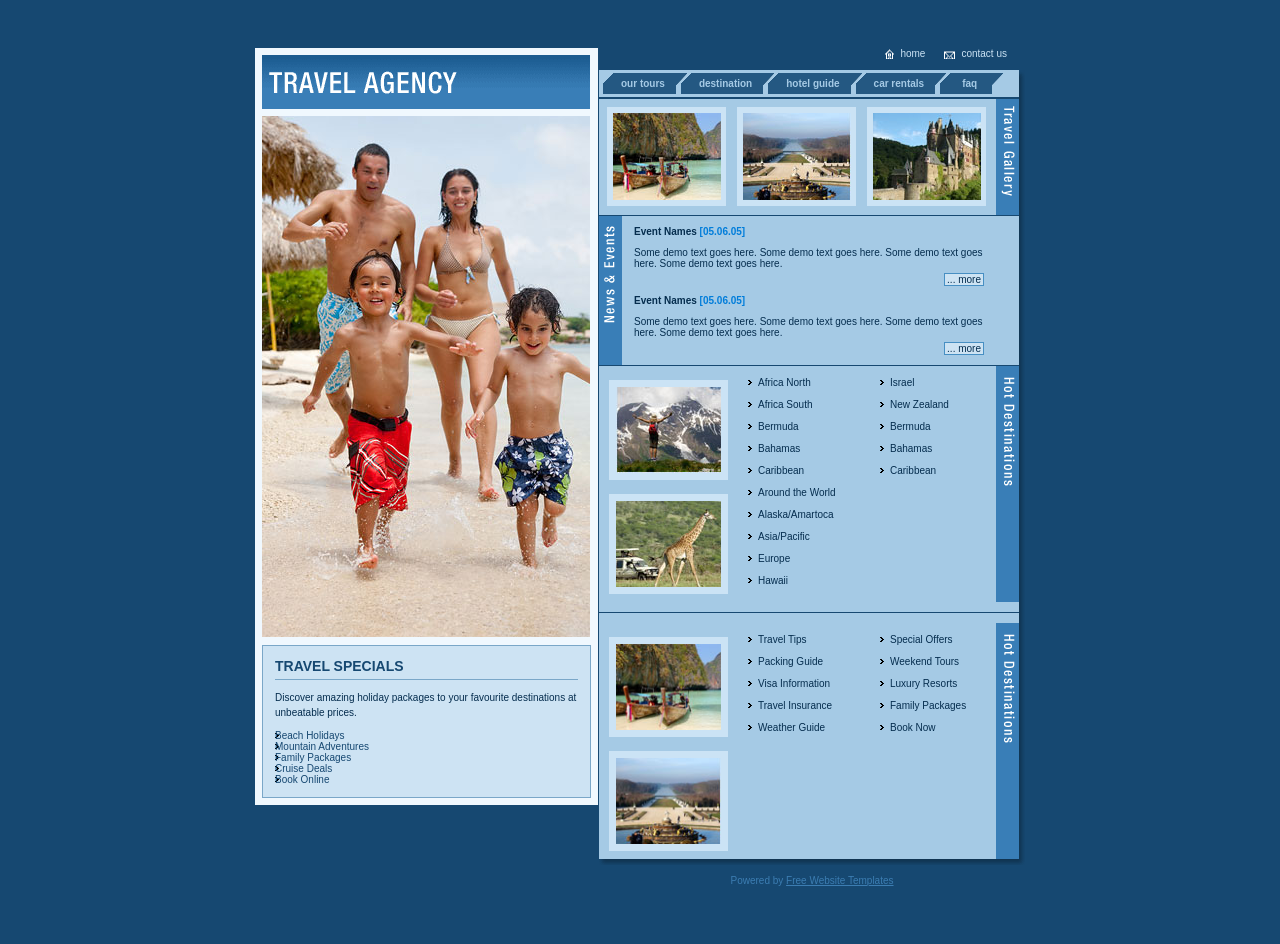
==== commit 900078cc: "Update index.html" ====
--- a/index.html
+++ b/index.html
@@ -11,7 +11,24 @@
   <div id="wrapper">
       <div id="col">
           <h1><a href="http://www.freewebsitetemplates.com"><img src="images/logo.gif" width="328" height="54" alt="Travel Agency" /></a></h1>
-          <img src="images/side_photo.jpg" width="328" height="521" alt="Climb that mountain" />
+<img src="images/side_photo.jpg" width="328" height="521" alt="Climb that mountain" />
+
+<div class="sideblock">
+    <h2>Travel Specials</h2>
+
+    <p>
+        Discover amazing holiday packages to your favourite destinations at
+        unbeatable prices.
+    </p>
+
+    <ul>
+        <li><a href="#">Beach Holidays</a></li>
+        <li><a href="#">Mountain Adventures</a></li>
+        <li><a href="#">Family Packages</a></li>
+        <li><a href="#">Cruise Deals</a></li>
+        <li><a href="#">Book Online</a></li>
+    </ul>
+</div>
       </div><!-- end col -->
       <div id="micronav">
           <a href="http://www.freewebsitetemplates.com" class="mail">contact us</a>
--- a/style.css
+++ b/style.css
@@ -371,4 +371,44 @@
     margin: 10px 0;
     clear: both;
 }
-
+.sideblock {
+    margin-top: 8px;
+    padding: 12px;
+    background: #cde3f3;
+    border: 1px solid #7aa7c8;
+}
+
+.sideblock h2 {
+    margin: 0 0 10px;
+    padding-bottom: 5px;
+    font-size: 14px;
+    color: #164871;
+    border-bottom: 1px solid #7aa7c8;
+    text-transform: uppercase;
+}
+
+.sideblock p {
+    margin: 0 0 10px;
+    line-height: 1.5;
+}
+
+.sideblock ul {
+    margin: 0;
+    padding: 0;
+}
+
+.sideblock li {
+    list-style: none;
+    margin: 6px 0;
+    padding-left: 12px;
+    background: url(images/bullet.gif) left center no-repeat;
+}
+
+.sideblock a {
+    color: #164871;
+    text-decoration: none;
+}
+
+.sideblock a:hover {
+    text-decoration: underline;
+}
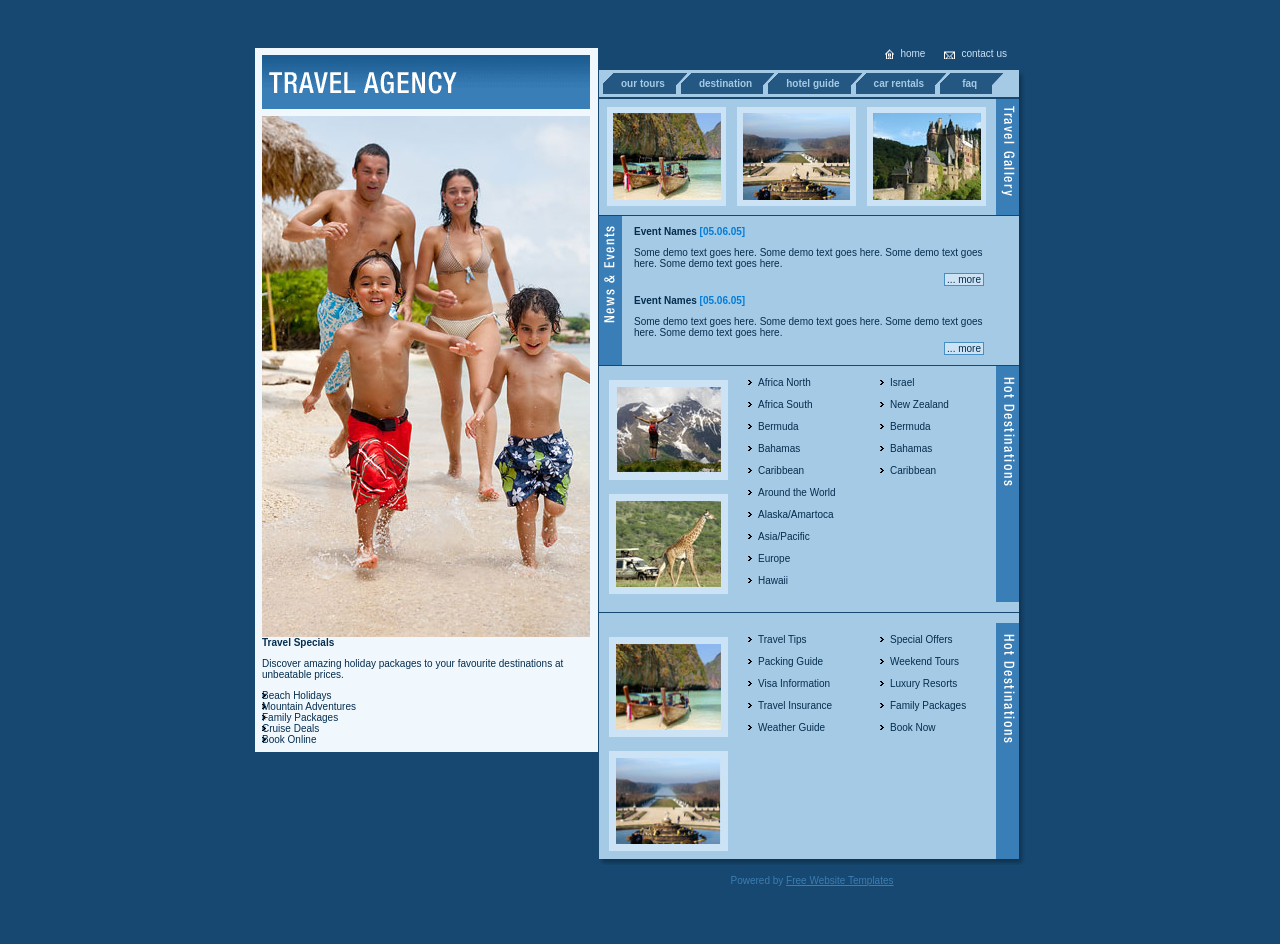
==== commit 0fa54399: "Update index.html" ====
--- a/index.html
+++ b/index.html
@@ -39,7 +39,7 @@
           <div class="i"><div class="j">
               <div id="nav">
                   <span>&nbsp;</span>
-                  <a href="http://www.freewebsitetemplates.com">our tours</a>
+                  <a href="index2.html">our tours</a>
                   <a href="http://www.freewebsitetemplates.com">destination</a>
                   <a href="http://www.freewebsitetemplates.com">hotel guide</a>
                   <a href="http://www.freewebsitetemplates.com">car rentals</a>
--- a/style.css
+++ b/style.css
@@ -371,44 +371,3 @@
     margin: 10px 0;
     clear: both;
 }
-.sideblock {
-    margin-top: 8px;
-    padding: 12px;
-    background: #cde3f3;
-    border: 1px solid #7aa7c8;
-}
-
-.sideblock h2 {
-    margin: 0 0 10px;
-    padding-bottom: 5px;
-    font-size: 14px;
-    color: #164871;
-    border-bottom: 1px solid #7aa7c8;
-    text-transform: uppercase;
-}
-
-.sideblock p {
-    margin: 0 0 10px;
-    line-height: 1.5;
-}
-
-.sideblock ul {
-    margin: 0;
-    padding: 0;
-}
-
-.sideblock li {
-    list-style: none;
-    margin: 6px 0;
-    padding-left: 12px;
-    background: url(images/bullet.gif) left center no-repeat;
-}
-
-.sideblock a {
-    color: #164871;
-    text-decoration: none;
-}
-
-.sideblock a:hover {
-    text-decoration: underline;
-}
